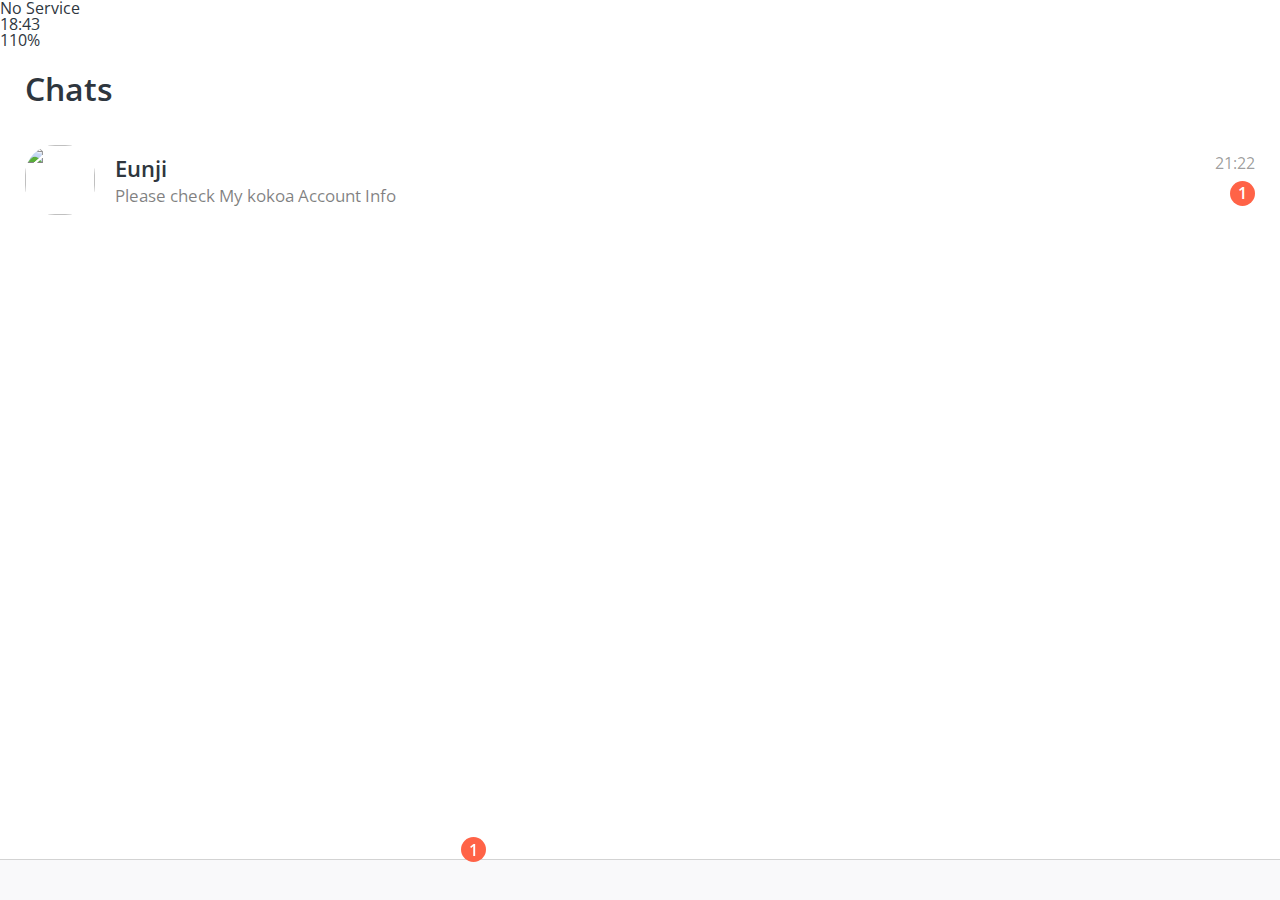
==== chats.html @ 0ccb3a56 "230109 feat: 3. Chats-page" ====
<!DOCTYPE html>
<html lang="en">
  <head>
    <link rel="stylesheet" href="css/styles.css" />
    <meta charset="UTF-8" />
    <meta name="viewport" content="width=device-width, initial-scale=1.0" />
    <title>Chats - Kokoa Clone</title>
  </head>
  <body>
    <div class="status-bar">
      <div class="status-bar__column">
        <span>No Service</span>
        <i class="fas fa-wifi"></i>
      </div>
      <div class="status-bar__column">
        <span>18:43</span>
      </div>
      <div class="status-bar__column">
        <span>110%</span>
        <i class="fas fa-battery-full fa-2x"></i>
        <i class="fas fa-bolt"></i>
      </div>
    </div>

    <header class="screen-header">
      <h1 class="screen-header__title">Chats</h1>
      <div class="screen-header__icons">
        <span><i class="fas fa-search fa-lg"></i></span>
        <span><i class="far fa-comment-dots fa-lg"></i></span>
        <span><i class="fas fa-music fa-lg"></i></span>
        <span><i class="fas fa-cog fa-lg"></i></span>
      </div>
    </header>

    <main class="main-screen">
      <div class="user-component">
        <div class="user-component__column">
          <img
            src="https://lh3.googleusercontent.com/a/AEdFTp5d9uww3Tv1lEwZqPHSFdZIOxBhkaEuBiX_OKjaCA=s576-p-rw-no"
            class="user-component__avatar user-component__avatar"
          />
          <div class="user-component__text">
            <h4 class="user-component__title">Eunji</h4>
            <h6 class="user-component__subtitle">
              Please check My kokoa Account Info
            </h6>
          </div>
        </div>
        <div class="user-component__column">
          <span class="user-component__time">21:22</span>
          <div class="badge">1</div>
        </div>
      </div>
    </main>

    <nav class="nav">
      <ul class="nav__list">
        <li class="nav__btn">
          <a class="nav__link" href="friends.html"
            ><i class="far fa-user fa-2x"></i
          ></a>
        </li>
        <li class="nav__btn">
          <a class="nav__link" href="chats.html">
            <span class="nav__notification badge">1</span>
            <i class="fas fa-comment fa-2x"></i>
          </a>
        </li>
        <li class="nav__btn">
          <a class="nav__link" href="find.html"
            ><i class="fas fa-search fa-2x"></i
          ></a>
        </li>
        <li class="nav__btn">
          <a class="nav__link" href="more.html"
            ><i class="fas fa-ellipsis-h fa-2x"></i
          ></a>
        </li>
      </ul>
    </nav>

    <script
      src="https://kit.fontawesome.com/6478f529f2.js"
      crossorigin="anonymous"
    ></script>
  </body>
</html>
---- css/styles.css ----
@import url("https://fonts.googleapis.com/css2?family=Open+Sans:wght@400;600&display=swap");
@import "reset.css";
@import "variables.css";

/* Components */
@import "components/status-bar.css";
@import "components/nav-bar.css";
@import "components/screen-header.css";
@import "components/user-component.css";
@import "components/badge.css";

/* Screens */
@import "screens/login.css";
@import "screens/friends.css";

body {
  color: #2e363e;
  font-family: "Open Sans", sans-serif;
}

.main-screen {
  padding: 0px var(--horizontal-space);
}
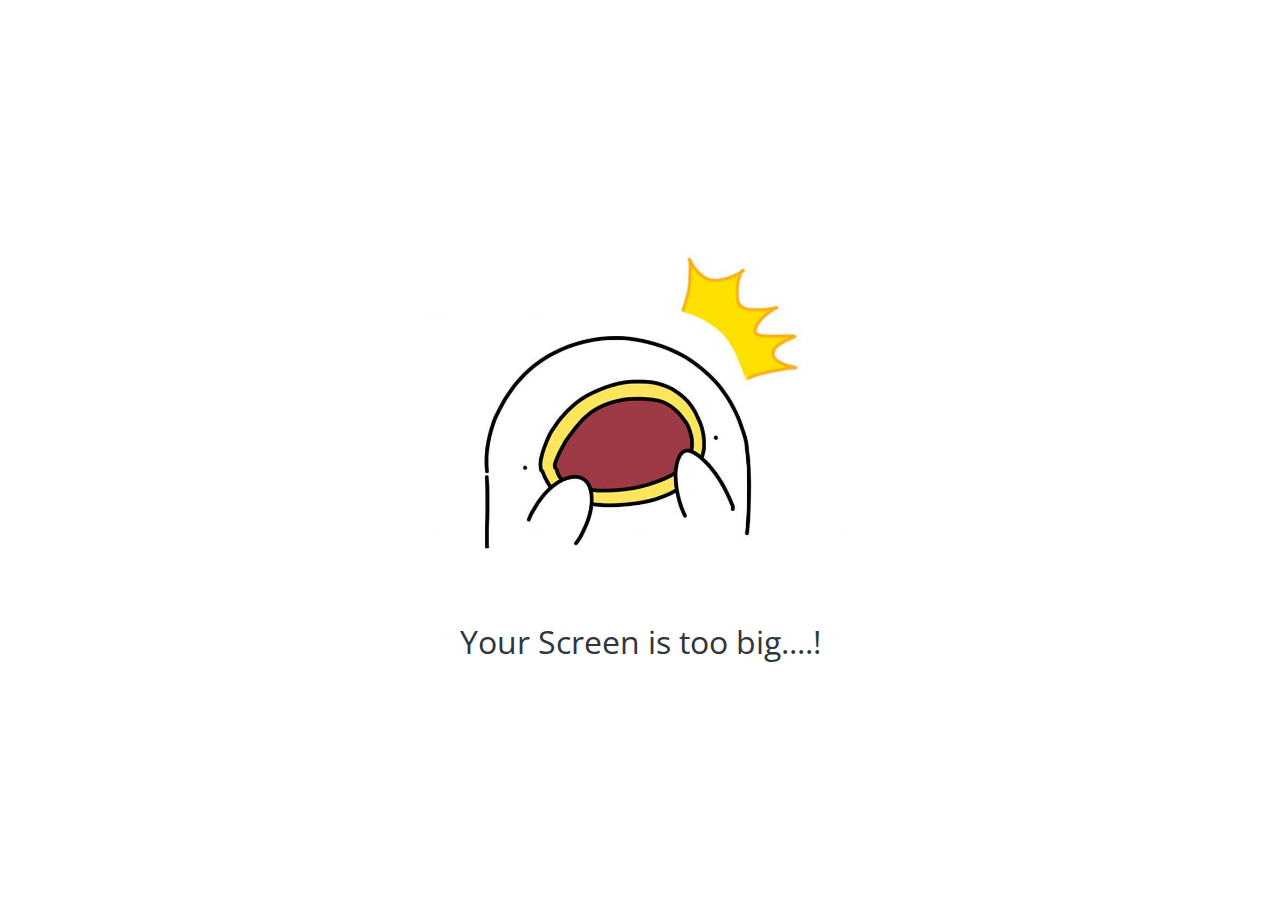
==== commit c6cb9a41: "7. Ogu Talk" ====
--- a/chats.html
+++ b/chats.html
@@ -16,7 +16,7 @@
         <span>18:43</span>
       </div>
       <div class="status-bar__column">
-        <span>110%</span>
+        <span>100%</span>
         <i class="fas fa-battery-full fa-2x"></i>
         <i class="fas fa-bolt"></i>
       </div>
@@ -26,31 +26,41 @@
       <h1 class="screen-header__title">Chats</h1>
       <div class="screen-header__icons">
         <span><i class="fas fa-search fa-lg"></i></span>
-        <span><i class="far fa-comment-dots fa-lg"></i></span>
-        <span><i class="fas fa-music fa-lg"></i></span>
-        <span><i class="fas fa-cog fa-lg"></i></span>
+        <span>
+          <a href="music.html">
+            <i class="fas fa-music fa-lg"></i>
+          </a>
+        </span>
+        <span>
+          <a href="settings.html">
+            <i class="fas fa-cog fa-lg"></i>
+            <div class="bedge_default"></div>
+          </a>
+        </span>
       </div>
     </header>
 
     <main class="main-screen">
-      <div class="user-component">
-        <div class="user-component__column">
-          <img
-            src="https://lh3.googleusercontent.com/a/AEdFTp5d9uww3Tv1lEwZqPHSFdZIOxBhkaEuBiX_OKjaCA=s576-p-rw-no"
-            class="user-component__avatar user-component__avatar"
-          />
-          <div class="user-component__text">
-            <h4 class="user-component__title">Eunji</h4>
-            <h6 class="user-component__subtitle">
-              Please check My kokoa Account Info
-            </h6>
+      <a href="chat.html">
+        <div class="user-component">
+          <div class="user-component__column">
+            <img
+              src="https://avatars3.githubusercontent.com/u/3612017"
+              class="user-component__avatar user-component__avatar"
+            />
+            <div class="user-component__text">
+              <h4 class="user-component__title">Nicolas</h4>
+              <h6 class="user-component__subtitle">
+                Please check My Kokoa Account Info
+              </h6>
+            </div>
+          </div>
+          <div class="user-component__column">
+            <span class="user-component__time">21:22</span>
+            <div class="badge">1</div>
           </div>
         </div>
-        <div class="user-component__column">
-          <span class="user-component__time">21:22</span>
-          <div class="badge">1</div>
-        </div>
-      </div>
+      </a>
     </main>
 
     <nav class="nav">
@@ -79,6 +89,11 @@
       </ul>
     </nav>
 
+    <div id="no-mobile">
+      <img src="./img/big-size-item.jpeg" alt="">
+      <span>Your Screen is too big....!</span>
+    </div>
+
     <script
       src="https://kit.fontawesome.com/6478f529f2.js"
       crossorigin="anonymous"
--- a/css/styles.css
+++ b/css/styles.css
@@ -6,12 +6,20 @@
 @import "components/status-bar.css";
 @import "components/nav-bar.css";
 @import "components/screen-header.css";
+@import "components/alt-screen-header.css";
 @import "components/user-component.css";
 @import "components/badge.css";
+@import "components/icon-raw.css";
+@import "components/no-mobile.css";
 
 /* Screens */
 @import "screens/login.css";
 @import "screens/friends.css";
+@import "screens/find.css";
+@import "screens/more.css";
+@import "screens/settings.css";
+@import "screens/chat.css";
+@import "screens/music.css";
 
 body {
   color: #2e363e;
